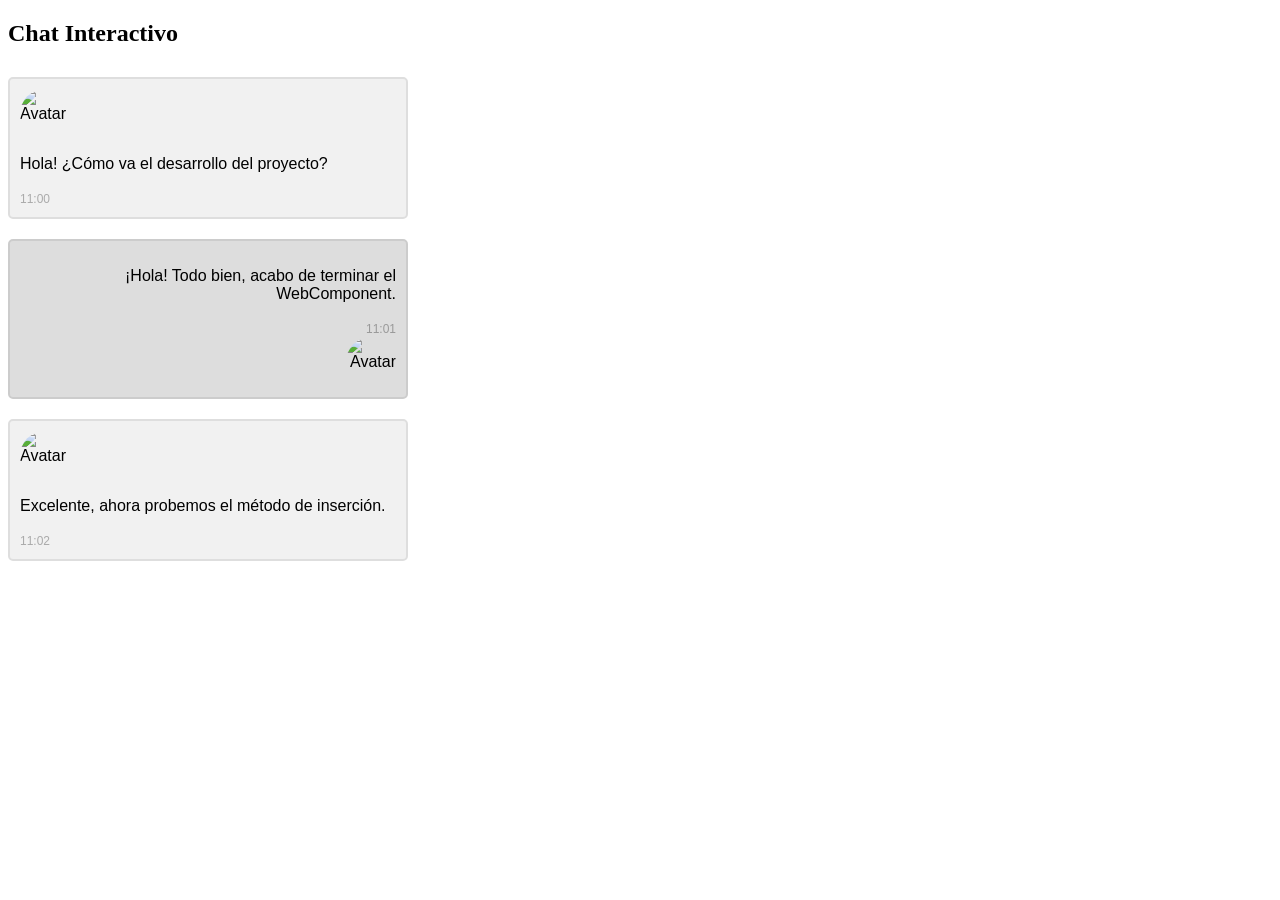
==== tp-1/ejercicio-4/index.html @ 1fe9214b "tp-1 agregado" ====
<!DOCTYPE html>
<html lang="es">
<head>
    <meta charset="UTF-8">
    <title>Abstracción de Chat con WebComponents</title>
</head>
<body>

    <h2>Chat Interactivo</h2>

    <!-- Instancia del componente -->
    <chat-window id="miChat"></chat-window>

    <script src="ChatWindow.js"></script>
    <script>
        const chat = document.getElementById('miChat');

        // Ejemplo de uso del método de inserción
        chat.appendMessage(
            "Hola! ¿Cómo va el desarrollo del proyecto?", 
            "11:00", 
            "https://www.w3schools.com/w3images/bandmember.jpg", 
            false
        );

        chat.appendMessage(
            "¡Hola! Todo bien, acabo de terminar el WebComponent.", 
            "11:01", 
            "https://www.w3schools.com/w3images/avatar_g2.jpg", 
            true
        );

        chat.appendMessage(
            "Excelente, ahora probemos el método de inserción.", 
            "11:02", 
            "https://www.w3schools.com/w3images/bandmember.jpg", 
            false
        );
    </script>

</body>
</html>
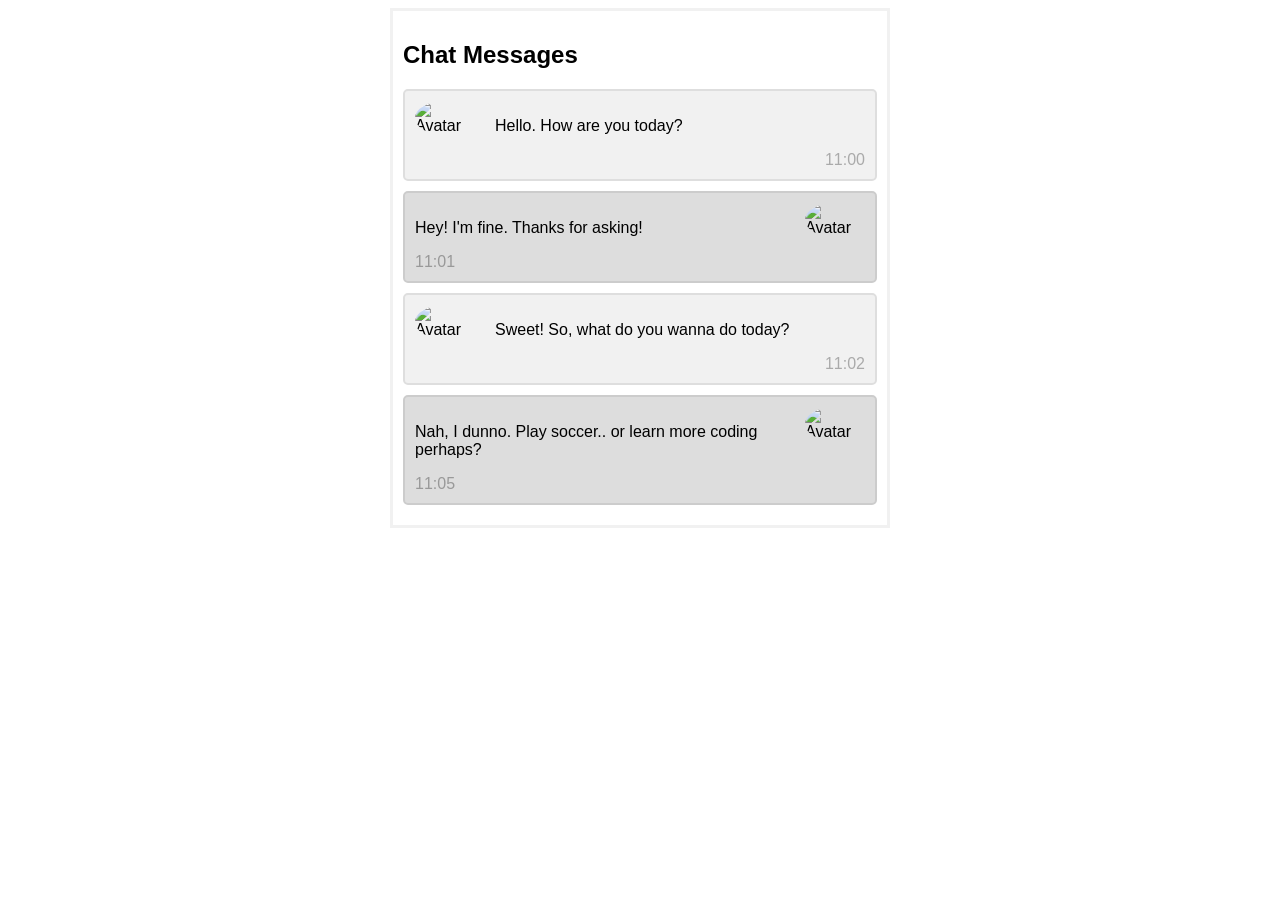
==== commit 65f420a1: "modificacion ejercicio 3 y 4" ====
--- a/tp-1/ejercicio-4/index.html
+++ b/tp-1/ejercicio-4/index.html
@@ -2,41 +2,14 @@
 <html lang="es">
 <head>
     <meta charset="UTF-8">
-    <title>Abstracción de Chat con WebComponents</title>
+    <meta name="viewport" content="width=device-width, initial-scale=1.0">
+    <title>Ejercicio 4 - Chat Component</title>
+    
+    <script src="script.js" defer></script>
 </head>
 <body>
 
-    <h2>Chat Interactivo</h2>
-
-    <!-- Instancia del componente -->
-    <chat-window id="miChat"></chat-window>
-
-    <script src="ChatWindow.js"></script>
-    <script>
-        const chat = document.getElementById('miChat');
-
-        // Ejemplo de uso del método de inserción
-        chat.appendMessage(
-            "Hola! ¿Cómo va el desarrollo del proyecto?", 
-            "11:00", 
-            "https://www.w3schools.com/w3images/bandmember.jpg", 
-            false
-        );
-
-        chat.appendMessage(
-            "¡Hola! Todo bien, acabo de terminar el WebComponent.", 
-            "11:01", 
-            "https://www.w3schools.com/w3images/avatar_g2.jpg", 
-            true
-        );
-
-        chat.appendMessage(
-            "Excelente, ahora probemos el método de inserción.", 
-            "11:02", 
-            "https://www.w3schools.com/w3images/bandmember.jpg", 
-            false
-        );
-    </script>
+    <chat-component></chat-component>
 
 </body>
 </html>
